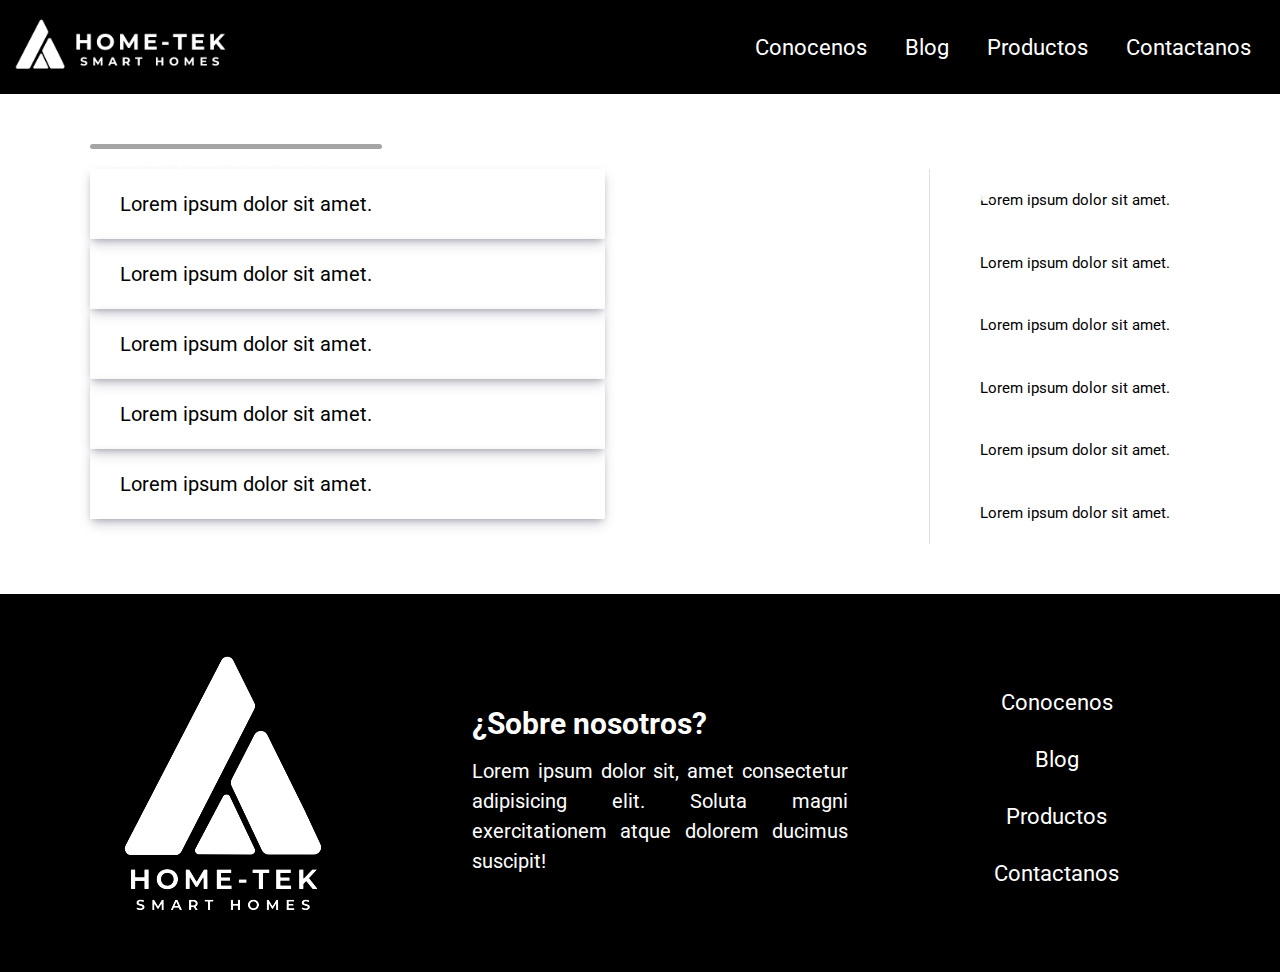
==== pages/blog.html @ dea2a3a3 "inicio del proyecto" ====
<!DOCTYPE html>
<html lang="es">
  <head>
    <meta charset="UTF-8" />
    <meta http-equiv="X-UA-Compatible" content="IE=edge" />
    <meta name="viewport" content="width=device-width, initial-scale=1.0" />
    <title>Blog</title>
    <link rel="apple-touch-icon" sizes="180x180" href="../assets/favicon/apple-touch-icon.png" />
    <link rel="icon" type="image/png" sizes="32x32" href="../assets/favicon/favicon-32x32.png" />
    <link rel="icon" type="image/png" sizes="16x16" href="../assets/favicon/favicon-16x16.png" />
    <link rel="manifest" href="../assets/favicon/site.webmanifest" />
    <script src="https://kit.fontawesome.com/e8160e8580.js" crossorigin="anonymous"></script>
    <link rel="preconnect" href="https://fonts.googleapis.com" />
    <link rel="preconnect" href="https://fonts.gstatic.com" crossorigin />
    <link href="https://fonts.googleapis.com/css2?family=Oswald:wght@400;700&family=Roboto:wght@400;700&display=swap" rel="stylesheet" />
    <link rel="stylesheet" href="../css/style.css" />
  </head>
  <body>
    <!-- --------*HEADER*-------- -->
    <header>
      <nav class="nav">
        <input type="checkbox" id="nav__btn" class="nav__btn">
        <label for="nav__btn" class="nav__btn__icon"><i class="fa-solid fa-bars"></i></label>
        <a class="nav__logo" href="../index.html"><img src="../assets/images/home-tek-logo-movil.png" alt="logo" /></a>
        <ul class="list nav__list nav__list--btn">
          <li class="nav__item"><a href="./conocenos.html">Conocenos</a></li>
          <li class="nav__item"><a href="./blog.html">Blog</a></li>
          <li class="nav__item"><a href="./productos.html">Productos</a></li>
          <li class="nav__item"><a href="./contactanos.html">Contactanos</a></li>
        </ul>
      </nav>
    </header>

     <!-- --------*MAIN*-------- -->
    <main class="blog">
      <section class="blog__featured">
        <article>
          <img src="https://picsum.photos/400?random=1" alt=""></img>
          <p>Lorem ipsum dolor sit amet.</p>
        </article>
        <article>
          <img src="https://picsum.photos/200?random=2" alt=""></img>
          <p>Lorem ipsum dolor sit amet.</p>
        </article>
        <article>
          <img src="https://picsum.photos/200?random=3" alt=""></img>
          <p>Lorem ipsum dolor sit amet.</p>
        </article>
        <article>
          <img src="https://picsum.photos/200?random=4" alt=""></img>
          <p>Lorem ipsum dolor sit amet.</p>
        </article>
        <article>
          <img src="https://picsum.photos/200?random=5" alt=""></img>
          <p>Lorem ipsum dolor sit amet.</p>
        </article>
      </section>

      <section class="blog__headlines">
        <article>
          <img src="https://picsum.photos/200?random=6" alt=""></img>
          <p>Lorem ipsum dolor sit amet.</p>
          </img>
        </article>
        <article>
          <img src="https://picsum.photos/200?random=7" alt=""></img>
          <p>Lorem ipsum dolor sit amet.</p>
        </article>
        <article>
          <img src="https://picsum.photos/200?random=8" alt=""></img>
          <p>Lorem ipsum dolor sit amet.</p>
          </img>
        </article>
        <article>
          <img src="https://picsum.photos/200?random=9" alt=""></img>
          <p>Lorem ipsum dolor sit amet.</p>
          </img>
        </article>
        <article>
          <img src="https://picsum.photos/200?random=10" alt=""></img>
          <p>Lorem ipsum dolor sit amet.</p>
          </img>
        </article>
      </section>

      <aside class="blog__old">
        <article>
          <img src="https://picsum.photos/150?random=11" alt=""></img>
          <p>Lorem ipsum dolor sit amet.</p>
        </article>
        <article>
          <img src="https://picsum.photos/150?random=12" alt=""></img>
          <p>Lorem ipsum dolor sit amet.</p>
        </article>
        <article>
          <img src="https://picsum.photos/150?random=13" alt=""></img>
          <p>Lorem ipsum dolor sit amet.</p>
        </article>
        <article>
          <img src="https://picsum.photos/150?random=14" alt=""></img>
          <p>Lorem ipsum dolor sit amet.</p>
        </article>
        <article>
          <img src="https://picsum.photos/150?random=15" alt=""></img>
          <p>Lorem ipsum dolor sit amet.</p>
        </article>
        <article>
          <img src="https://picsum.photos/150?random=16" alt=""></img>
          <p>Lorem ipsum dolor sit amet.</p>
        </article>
      </aside>
    </main>

    <!-- --------*FOOTER*-------- -->

    <footer class="footer">
      <div class="footer__icons footer--center">
        <a href="https://www.facebook.com/" target="_blank"><i class="fa-brands fa-facebook-square"></i></a>
        <a href="https://www.twitch.tv/" target="_blank"><i class="fa-brands fa-twitch"></i></a>
        <a href="https://www.instagram.com/" target="_blank"><i class="fa-brands fa-instagram"></i></a>
        <a href="https://twitter.com/" target="_blank"><i class="fa-brands fa-twitter-square"></i></a>
      </div>
      <div class="footer__logo footer--center">
        <a href="../index.html"><img src="../assets/images/home-tek-new-logo.png" alt="logo" /></a>
      </div>
      <div class="footer__content footer--center">
        <h3 class="block__title text--white">¿Sobre nosotros?</h3>
        <p class="block__text text--white">Lorem ipsum dolor sit, amet consectetur adipisicing elit. Soluta magni exercitationem atque dolorem ducimus suscipit!</p>
      </div>
      <nav class="footer__nav footer--center">
        <ul class="list footer__list">
          <li class="nav__item"><a href="./conocenos.html">Conocenos</a></li>
          <li class="nav__item"><a href="./blog.html">Blog</a></li>
          <li class="nav__item"><a href="./productos.html">Productos</a></li>
          <li class="nav__item"><a href="./contactanos.html">Contactanos</a></li>
        </ul>
      </nav>
    </footer>
  </body>
</html>
---- css/style.css ----
* {
    margin: 0;
    padding: 0;
    box-sizing: border-box;
}

/*---------------Tipografia---------------*/

html {
    font-size: 62.5%;
}

body {
    min-width: 357px;
    font-family: "Roboto", system-ui, -apple-system, BlinkMacSystemFont, 'Segoe UI', Roboto, Oxygen, Ubuntu, Cantarell, 'Open Sans', 'Helvetica Neue', sans-serif ;
    font-size: 2rem;
    line-height: 1.5;
}

h2, h3 {
    color: black;
    margin-bottom: 1rem;
}
  
h1 {
    font-size: 6rem;
    color: white;
    margin-bottom: 1rem;
}

h2 {
    font-size: 5rem;
}

h3 {
    font-size: 3rem;
}

/*---------------Header---------------*/

.nav {
    background-color: black;
    color: white;
    padding: 1rem;
    width: 100%;
}

.list {
    list-style: none;
}

.nav__list {
    overflow: hidden;
    position: relative;
    margin-top: 80px;
}

.nav__item {
    padding: 0.5rem;
}

.nav__item a {
    text-decoration: none;
    display: block;
    padding: 1.5rem;
    color: white;
    text-align: center;
    font-size: 3rem;
}

.nav__item a:hover {
background-color: white;
color: black;
border-radius: 16px;
}

.nav__logo img {
    width: 220px;
    position: relative;
    float: left;
    padding: 0.65rem 0;
}

.nav__btn {
    display: none;
}

.nav__btn__icon {
    cursor: pointer;
    padding: 0.5rem;
    position: relative;
    float: right;
    cursor: pointer;
    font-size: 2em;
}

.nav__list--btn {
    clear: none;
    max-height: 0px;
    transition: max-height .2s ease-out;
}

.nav__btn:checked ~ .nav__list {
    max-height: 100vh;
}


@media screen and (min-width: 768px) {

.nav__list {
    display: flex;
    justify-content: flex-end;
    align-items: center;
    min-height: 74px;
    margin-top: 0;
}

.nav__item a {
font-size: 2.2rem;
padding: 0.7rem 1.4rem;
}

.nav__btn__icon {
display: none;
}

}

/*--------------- footer ---------------*/   

.footer {
    width: 100%;
    background-color: black;
    padding: 1.5rem;
    display: grid;
    grid-template-columns: repeat(3,1fr);
    grid-template-rows: 0.3fr 1fr;
    grid-template-areas: 
    "footer__icons footer__icons footer__icons"
    "footer__logo footer__content footer__nav";
}

.footer--center {
    justify-self: center;
    align-self: center;
}

.footer__icons {
    grid-area: footer__icons;
    font-size: 1.5em;
}

.footer__icons a {
    padding: 1.5rem;
    color: white;
}

.footer__icons a:hover {
    background-color: white;
    color: black;
    border-radius: 16px;
}

.footer__logo {
    grid-area: footer__logo;
}

.footer__content {
    grid-area: footer__content;
    padding-left: 4rem;
}

.footer__nav {
    grid-area: footer__nav;
}

@media screen and (max-width: 768px) {
    .footer {
        grid-template-columns: 1fr;
        grid-template-rows: repeat(3,fr);
        grid-template-areas: 
        "footer__nav"
        "footer__logo"
        "footer__icons"
    }

    .footer__content {
        display: none;
    }
}

/*---------------Home---------------*/

.home {
    display: grid;
    gap: 4rem;
    grid-template-columns: 1fr;
    grid-template-rows: repeat(4,auto-fit);
}

.black {
    background-color: black;
    width: 100%;
    padding: 3rem 0;
}

.text--white {
    color: white;
}

.block__img img {
    width: 100%;
}

.block__img {
    margin: auto;
}

figcaption {
    display: none;
}

.invert {
    flex-direction: row-reverse;
}

.block {
    width: 80%;
    display: flex;
    justify-content: space-between;
    align-content: center;
    margin: auto;
}

.block--add {
    width: 95%;
    display: flex;
    justify-content: space-between;
    align-content: center;
    margin: auto;
}

.block__content {
    align-self: center;
    padding: 0 3rem;
    margin: auto;
}

.block__title {
    text-align: left;
}

.block__text {
    text-align: justify;
}

@media screen and (max-width: 768px) {
    .block, .block--add {
        flex-direction: column;
        margin: auto;
    }

    .block__title, .text--add {
        text-align: center;
    }

    .block__img {
        margin-top: 4rem;
    }

    }
 

 /*--------------- Blog ---------------*/  

 .blog {
    max-width: 1200px;
    margin: auto;
    padding: 5rem;
    display: grid;
    gap: 20px;
    grid-template-columns: repeat(4,auto-fit);
    grid-template-rows: auto; 
 }
 
 .blog__featured {
    grid-column: 1/6;
    grid-row: 1/2;
    display: grid;
    gap: 0.5rem;
    grid-template-columns: repeat(4,1fr);
    grid-template-rows: auto;
 }

 .blog__featured article {
    position: relative;
    display: flex;
 }

 .blog__featured p {
    font-size: 2rem;
    position: absolute;
    bottom: 0;
    background-color: rgba(0, 0, 0, 0.349);
    color: white;
    padding-left: 20px;
    padding-right: 20px;
    border-radius: 5px;
    max-height: 100%;
 }

 .blog__featured img {
  object-fit: cover;
  width: 100%;
  border-radius: 7px;
  }

 .blog__featured article:nth-child(1) {
    grid-column: 1/3;
    grid-row: 1/3;
 }

 .blog__old {
    grid-column: 3/6;
    grid-row: 2/3;
    justify-self: right;
    border-left: 1px solid rgba(128, 128, 128, 0.24);
    padding-left: 3rem;
 }

 .blog__old article {
    display: flex;
    flex-direction: row-reverse;
    padding: 1rem 0;
    justify-content: flex-end;
 }

 .blog__old article p {
    font-size: 1.5rem;
    padding: 1rem 2rem;
 }

 .blog__headlines {
    grid-column: 1/3;
    grid-row: 2/3;
 }

 .blog__headlines article {
    display: flex;
    box-shadow: rgba(50, 50, 93, 0.25) 0px 6px 12px -2px, rgba(0, 0, 0, 0.3) 0px 3px 7px -3px;
    padding: 1rem;
 }

 .blog__headlines p {
   padding: 1rem 2rem;
 }

 @media screen and (max-width: 768px) {
    .blog {
        grid-template-columns: repeat(2,1fr);
     }  

     .blog__featured {
        grid-column: 1/3;
        grid-template-columns: repeat(2,1fr);
        grid-template-rows: repeat(4,1fr);
     }

     .blog__featured article:nth-child(1) {
        grid-column: 1/3;
        grid-row: 1/3;
     }
    

     .blog__headlines {
        grid-column: 1/3;
        grid-row: 2/3;
     }

     .blog__old {
        grid-column: 1/3;
        grid-row: 3/3;
     }
 }


 /*--------------- Productos ---------------*/ 

 .productos {
    max-width: 80%;
    margin: 6rem auto;
 }

 .productos h2 {
    text-align: center;
    margin-bottom: 3rem;
 }

 .productos p {
    font-size: 2rem;
    text-align: justify;
    margin-bottom: 6rem;
 }

 .gallery {
    display: grid;
    grid-gap: 10px;
  }
  
  .gallery img {
    object-fit: cover;
    width: 100%;
    border-radius: 7px;
  }
  
  @media screen and (min-width: 768px) {
    .productos {
        width: 90%;
    }
    .gallery {
      grid-template-columns: repeat(2, 1fr);
    }
  }
  
  @media screen and (min-width: 1024px) {
    .productos {
        width: 90%;
    }

    .gallery {
      grid-template-columns: repeat(3, 1fr);
    }
    .gallery img:nth-of-type(3) {
      grid-column: 2 / 4;
      grid-row: 1 / 3;
    }

    .gallery img:nth-of-type(7) {
        grid-column: 1 / 3;
        grid-row: 4 / 6;
    }

    .gallery img:nth-of-type(14) {
    grid-column: 2 / 4;
    grid-row: 7 / 9;
    }

    .gallery img:nth-of-type(18) {
        grid-column: 1 / 3;
        grid-row: 10 / 12;
    }

  } 


  /*--------------- conocenos ---------------*/   

.conocenos {
    margin: 6rem auto;
    display: grid;
    max-width: 80%;
    gap: 5rem;
    grid-template-columns: repeat(2,1fr);
    grid-template-rows: repeat(4,auto-fit);
}

.conocenos h2 {
    grid-column: 1 / 3;
    grid-row: 1 / 2;
}

.conocenos__text {
    text-align: justify;
}

.conocenos__img {
    width: 100%;
    border-radius: 7px;
    }

.conocenos__quote {
grid-column: 1 / 3;
grid-row: 3 / 4;
text-align: center;
align-self: center;
font-size: 4rem;
font-style: italic;
padding: 5rem 0;
text-shadow: 7px 5px 9px rgba(156, 156, 156, 1);
}

@media screen and (max-width: 1200px) {
    .conocenos {
        grid-template-columns: 1fr;
        grid-template-rows: repeat(6,auto-fit);
        max-width: 90%;
    }
    .conocenos h2 {
        grid-column: 1 / 2;
        grid-row: 1 / 2;
    }

    .conocenos__quote {
        grid-column: 1 / 2;
        grid-row: 4 / 5;
    }
}

/* --------Contactanos-------- */

.contacto {
    padding: 6rem 0;
}

form {
width: 60vw;
    max-width: 500px;
    min-width: 300px;
    margin: 0 auto;
    padding-bottom: 10rem;
}

.contactanos h2 {
    text-align: center;
    margin-bottom: 3rem;
}


.contactanos p {
    text-align: center;
    margin-bottom: 3rem;
    font-size: 2.3rem;
}

fieldset {
    border: none;
    padding: 2rem 0;
    margin-bottom: 1.5rem;
}

label {
    display: block;
    margin: 1rem 0;
}

input, textarea, select {
    margin: 10px 0 0 0;
    width: 100%;
    min-height: 3rem;
}

select {
    margin-bottom: 2.2rem;
}

.inline {
    width: unset;
    margin: 0 0.5em 0 0;
    vertical-align: middle;
}

.redondo {
    border-top: 3px solid rgb(175, 176, 177);
    border-radius: 5px;
    margin-bottom: 5rem;
}

.input-btn {
    display: block;
    width: 80%;
    margin: 1.5rem auto;
    height: 4rem;
    font-size: 2rem;
    border-radius: 30px;
    min-width: 300px;
}

.input-btn:hover {
    background-color: black;
    color: white;
}
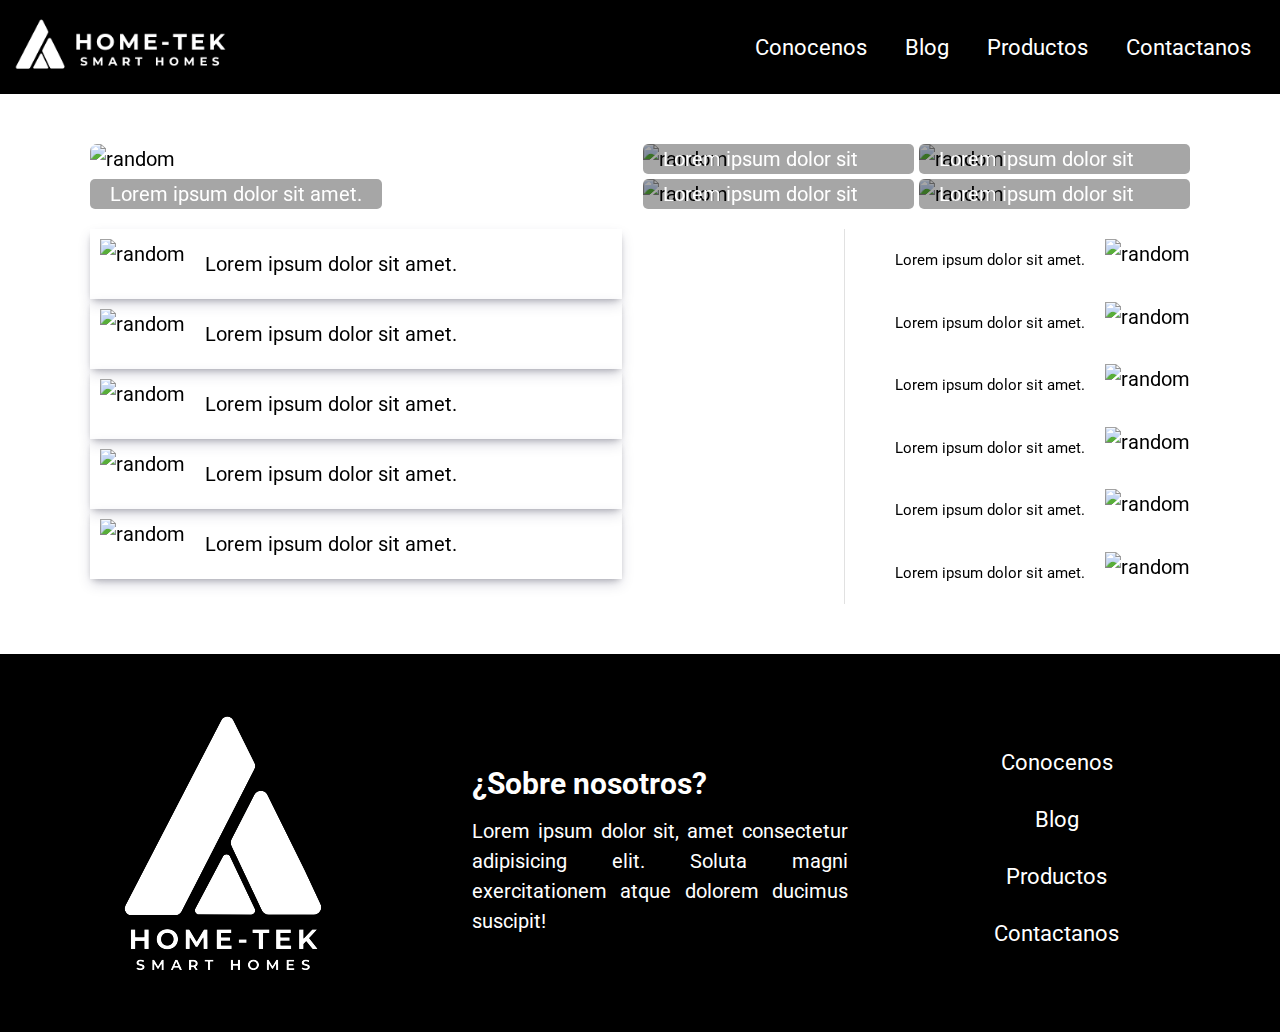
==== commit ac600d76: "todas las paginas animadas" ====
--- a/pages/blog.html
+++ b/pages/blog.html
@@ -14,6 +14,7 @@
     <link rel="preconnect" href="https://fonts.gstatic.com" crossorigin />
     <link href="https://fonts.googleapis.com/css2?family=Oswald:wght@400;700&family=Roboto:wght@400;700&display=swap" rel="stylesheet" />
     <link rel="stylesheet" href="../css/style.css" />
+    <link rel="stylesheet" href="https://unpkg.com/aos@next/dist/aos.css" />
   </head>
   <body>
     <!-- --------*HEADER*-------- -->
@@ -33,79 +34,79 @@
 
      <!-- --------*MAIN*-------- -->
     <main class="blog">
-      <section class="blog__featured">
+      <section class="blog__featured" data-aos="fade">
         <article>
-          <img src="https://picsum.photos/400?random=1" alt=""></img>
+          <img src="https://picsum.photos/400?random=1" alt="random"></img>
           <p>Lorem ipsum dolor sit amet.</p>
         </article>
         <article>
-          <img src="https://picsum.photos/200?random=2" alt=""></img>
+          <img src="https://picsum.photos/200?random=2" alt="random"></img>
           <p>Lorem ipsum dolor sit amet.</p>
         </article>
         <article>
-          <img src="https://picsum.photos/200?random=3" alt=""></img>
+          <img src="https://picsum.photos/200?random=3" alt="random"></img>
           <p>Lorem ipsum dolor sit amet.</p>
         </article>
         <article>
-          <img src="https://picsum.photos/200?random=4" alt=""></img>
+          <img src="https://picsum.photos/200?random=4" alt="random"></img>
           <p>Lorem ipsum dolor sit amet.</p>
         </article>
         <article>
-          <img src="https://picsum.photos/200?random=5" alt=""></img>
+          <img src="https://picsum.photos/200?random=5" alt="random"></img>
           <p>Lorem ipsum dolor sit amet.</p>
         </article>
       </section>
 
       <section class="blog__headlines">
-        <article>
-          <img src="https://picsum.photos/200?random=6" alt=""></img>
+        <article data-aos="fade-right">
+          <img src="https://picsum.photos/200?random=6" alt="random"></img>
           <p>Lorem ipsum dolor sit amet.</p>
           </img>
         </article>
-        <article>
-          <img src="https://picsum.photos/200?random=7" alt=""></img>
+        <article data-aos="fade-right">
+          <img src="https://picsum.photos/200?random=7" alt="random"></img>
           <p>Lorem ipsum dolor sit amet.</p>
         </article>
-        <article>
-          <img src="https://picsum.photos/200?random=8" alt=""></img>
+        <article data-aos="fade-right">
+          <img src="https://picsum.photos/200?random=8" alt="random"></img>
           <p>Lorem ipsum dolor sit amet.</p>
           </img>
         </article>
-        <article>
-          <img src="https://picsum.photos/200?random=9" alt=""></img>
+        <article data-aos="fade-right">
+          <img src="https://picsum.photos/200?random=9" alt="random"></img>
           <p>Lorem ipsum dolor sit amet.</p>
           </img>
         </article>
-        <article>
-          <img src="https://picsum.photos/200?random=10" alt=""></img>
+        <article data-aos="fade-right">
+          <img src="https://picsum.photos/200?random=10" alt="random"></img>
           <p>Lorem ipsum dolor sit amet.</p>
           </img>
         </article>
       </section>
 
       <aside class="blog__old">
-        <article>
-          <img src="https://picsum.photos/150?random=11" alt=""></img>
+        <article data-aos="fade-left">
+          <img src="https://picsum.photos/150?random=11" alt="random"></img>
           <p>Lorem ipsum dolor sit amet.</p>
         </article>
-        <article>
-          <img src="https://picsum.photos/150?random=12" alt=""></img>
+        <article data-aos="fade-left">
+          <img src="https://picsum.photos/150?random=12" alt="random"></img>
           <p>Lorem ipsum dolor sit amet.</p>
         </article>
-        <article>
-          <img src="https://picsum.photos/150?random=13" alt=""></img>
+        <article data-aos="fade-left">
+          <img src="https://picsum.photos/150?random=13" alt="random"></img>
           <p>Lorem ipsum dolor sit amet.</p>
         </article>
-        <article>
-          <img src="https://picsum.photos/150?random=14" alt=""></img>
+        <article data-aos="fade-left">
+          <img src="https://picsum.photos/150?random=14" alt="random"></img>
           <p>Lorem ipsum dolor sit amet.</p>
         </article>
-        <article>
-          <img src="https://picsum.photos/150?random=15" alt=""></img>
+        <article data-aos="fade-left">
+          <img src="https://picsum.photos/150?random=15" alt="random"></img>
           <p>Lorem ipsum dolor sit amet.</p>
         </article>
-        <article>
-          <img src="https://picsum.photos/150?random=16" alt=""></img>
+        <article data-aos="fade-left">
+          <img src="https://picsum.photos/150?random=16" alt="random"></img>
           <p>Lorem ipsum dolor sit amet.</p>
         </article>
       </aside>
@@ -136,6 +137,11 @@
         </ul>
       </nav>
     </footer>
+    <!-- --------*JS ANIMATIONS*-------- -->
+    <script src="https://unpkg.com/aos@next/dist/aos.js"></script>
+    <script>
+      AOS.init();
+    </script>
   </body>
 </html>
 
--- a/css/style.css
+++ b/css/style.css
@@ -2,6 +2,10 @@
     margin: 0;
     padding: 0;
     box-sizing: border-box;
+}
+
+body {
+    overflow-x: hidden;
 }
 
 /*---------------Tipografia---------------*/
